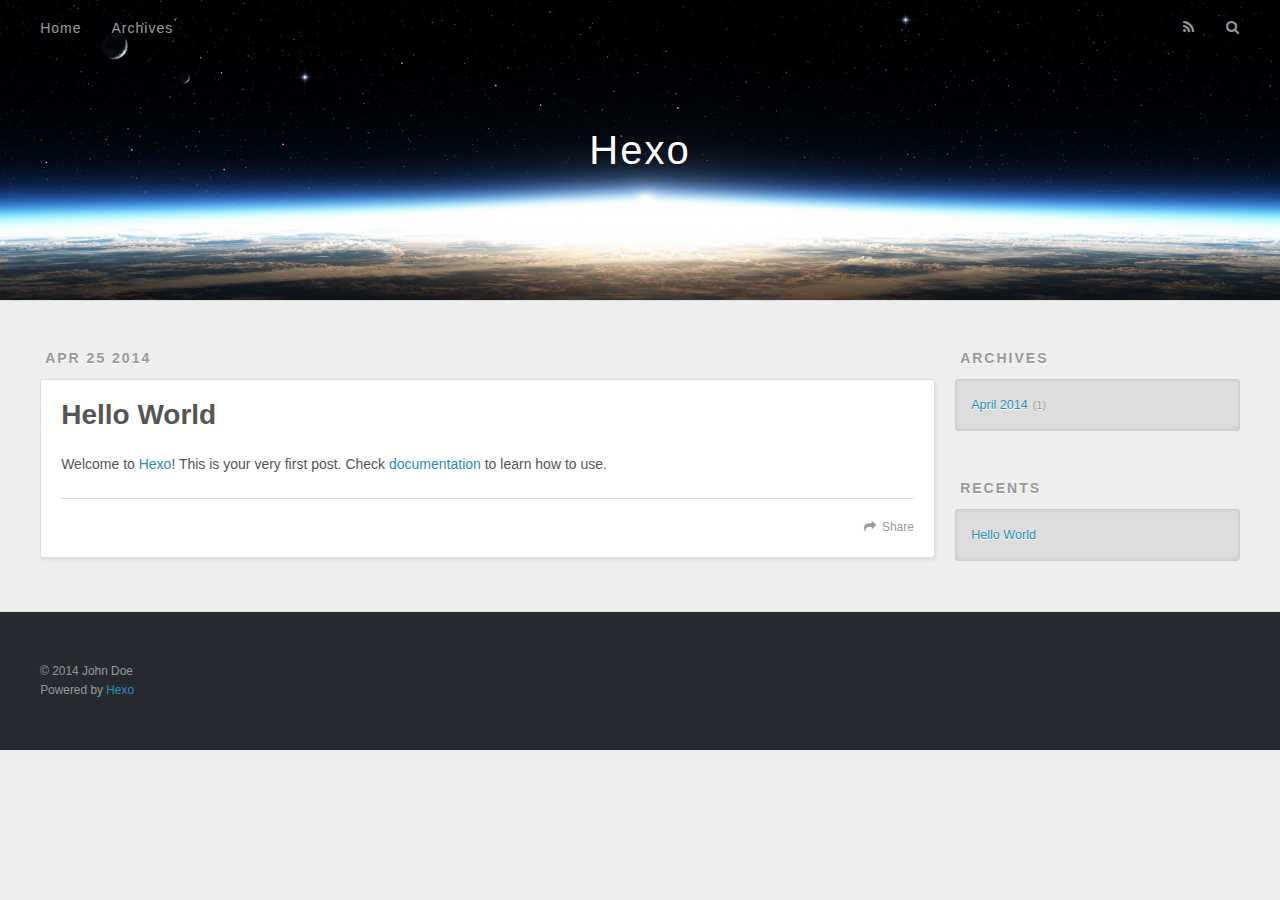
==== index.html @ 0c392cf2 "Site updated: 2014-04-25 20:49:40" ====
<!DOCTYPE html>
<html>
<head>
  <meta charset="utf-8">
  
  <title>Hexo</title>
  <meta name="viewport" content="width=device-width, initial-scale=1, maximum-scale=1">
  <meta content="website" property="og:type">
<meta property="og:title">
<meta content="http://yoursite.com/" property="og:url">
<meta property="og:image">
<meta content="Hexo" property="og:site_name">
<meta property="og:description">
<meta content="summary" name="twitter:card">
  
    <link rel="alternative" href="/atom.xml" title="Hexo" type="application/atom+xml">
  
  
    <link rel="icon" href="/favicon.png">
  
  <link href="http://fonts.googleapis.com/css?family=Source+Code+Pro" rel="stylesheet" type="text/css">
  <link rel="stylesheet" href="/css/style.css" type="text/css">
  <!--[if lt IE 9]><script src="//html5shiv.googlecode.com/svn/trunk/html5.js"></script><![endif]-->
  
</head>
<body>
  <div id="container">
    <div id="wrap">
      <header id="header">
  <div id="banner"></div>
  <div id="header-outer" class="outer">
    <div id="header-title" class="inner">
      <h1 id="logo-wrap">
        <a href="/" id="logo">Hexo</a>
      </h1>
      
    </div>
    <div id="header-inner" class="inner">
      <nav id="main-nav">
        <a id="main-nav-toggle" class="nav-icon"></a>
        
          <a class="main-nav-link" href="/">Home</a>
        
          <a class="main-nav-link" href="/archives">Archives</a>
        
      </nav>
      <nav id="sub-nav">
        
          <a id="nav-rss-link" class="nav-icon" href="/atom.xml" title="RSS Feed"></a>
        
        <a id="nav-search-btn" class="nav-icon" title="Search"></a>
      </nav>
      <div id="search-form-wrap">
        <form action="//google.com/search" method="get" accept-charset="UTF-8" class="search-form"><input type="search" name="q" results="0" class="search-form-input" placeholder="Search"><input type="submit" value="&#xF002;" class="search-form-submit"><input type="hidden" name="q" value="site:http://yoursite.com"></form>
      </div>
    </div>
  </div>
</header>
      <div class="outer">
        <section id="main">
  
    <article id="post-hello-world" class="article article-type-post" itemscope itemprop="blogPost">
  <div class="article-meta">
    <a href="/2014/04/25/hello-world/" class="article-date">
  <time datetime="2014-04-25T12:44:58.000Z" itemprop="datePublished">Apr 25 2014</time>
</a>
    
  </div>
  <div class="article-inner">
    
    
      <header class="article-header">
        
  
    <h1 itemprop="name">
      <a class="article-title" href="/2014/04/25/hello-world/">Hello World</a>
    </h1>
  

      </header>
    
    <div class="article-entry" itemprop="articleBody">
      
        <p>Welcome to <a href="http://hexo.io" target="_blank">Hexo</a>! This is your very first post. Check <a href="http://hexo.io/docs" target="_blank">documentation</a> to learn how to use.</p>

      
    </div>
    <footer class="article-footer">
      <a data-url="http://yoursite.com/2014/04/25/hello-world/" data-id="r6zhjzggxi345l9k" class="article-share-link">Share</a>
      
      
    </footer>
  </div>
  
</article>


  
  
</section>
        
          <aside id="sidebar">
  
    
  
    
  
    
  
    
  <div class="widget-wrap">
    <h3 class="widget-title">Archives</h3>
    <div class="widget">
      <ul class="archive-list"><li class="archive-list-item"><a class="archive-list-link" href="/archives/2014/04">April 2014</a><span class="archive-list-count">1</span></li></ul>
    </div>
  </div>

  
    
  <div class="widget-wrap">
    <h3 class="widget-title">Recents</h3>
    <div class="widget">
      <ul>
        
          <li>
            <a href="/2014/04/25/hello-world/">Hello World</a>
          </li>
        
      </ul>
    </div>
  </div>

  
</aside>
        
      </div>
      <footer id="footer">
  
  <div class="outer">
    <div id="footer-info" class="inner">
      &copy; 2014 John Doe<br>
      Powered by <a href="http://zespia.tw/hexo/" target="_blank">Hexo</a>
    </div>
  </div>
</footer>
    </div>
    <nav id="mobile-nav">
  
    <a href="/" class="mobile-nav-link">Home</a>
  
    <a href="/archives" class="mobile-nav-link">Archives</a>
  
</nav>
    

<script src="//ajax.googleapis.com/ajax/libs/jquery/2.0.3/jquery.min.js"></script>


<link rel="stylesheet" href="/fancybox/jquery.fancybox.css" media="screen" type="text/css">
<script src="/fancybox/jquery.fancybox.pack.js"></script>


<script type="text/javascript" src="/js/script.js"></script>
  </div>
</body>
</html>
---- css/style.css ----
body {
  zoom: 1;
  width: 100%;
}
body:before,
body:after {
  content: "";
  display: table;
}
body:after {
  clear: both;
}
html,
body,
div,
span,
applet,
object,
iframe,
h1,
h2,
h3,
h4,
h5,
h6,
p,
blockquote,
pre,
a,
abbr,
acronym,
address,
big,
cite,
code,
del,
dfn,
em,
img,
ins,
kbd,
q,
s,
samp,
small,
strike,
strong,
sub,
sup,
tt,
var,
dl,
dt,
dd,
ol,
ul,
li,
fieldset,
form,
label,
legend,
table,
caption,
tbody,
tfoot,
thead,
tr,
th,
td {
  margin: 0;
  padding: 0;
  border: 0;
  outline: 0;
  font-weight: inherit;
  font-style: inherit;
  font-family: inherit;
  font-size: 100%;
  vertical-align: baseline;
}
body {
  line-height: 1;
  color: #000;
  background: #fff;
}
ol,
ul {
  list-style: none;
}
table {
  border-collapse: separate;
  border-spacing: 0;
  vertical-align: middle;
}
caption,
th,
td {
  text-align: left;
  font-weight: normal;
  vertical-align: middle;
}
a img {
  border: none;
}
input,
button {
  margin: 0;
  padding: 0;
}
input::-moz-focus-inner,
button::-moz-focus-inner {
  border: 0;
  padding: 0;
}
@font-face {
  font-family: FontAwesome;
  font-style: normal;
  font-weight: normal;
  src: url("fonts/fontawesome-webfont.eot?v=#4.0.3");
  src: url("fonts/fontawesome-webfont.eot?#iefix&v=#4.0.3") format("embedded-opentype"), url("fonts/fontawesome-webfont.woff?v=#4.0.3") format("woff"), url("fonts/fontawesome-webfont.ttf?v=#4.0.3") format("truetype"), url("fonts/fontawesome-webfont.svg#fontawesomeregular?v=#4.0.3") format("svg");
}
html,
body,
#container {
  height: 100%;
}
body {
  background: #eee;
  font: 14px "Helvetica Neue", Helvetica, Arial, sans-serif;
}
.outer {
  zoom: 1;
  max-width: 1220px;
  margin: 0 auto;
  padding: 0 20px;
}
.outer:before,
.outer:after {
  content: "";
  display: table;
}
.outer:after {
  clear: both;
}
.inner {
  display: inline;
  float: left;
  width: 98.3333333333333%;
  margin: 0 0.8333333333333%;
}
.left,
.alignleft {
  float: left;
}
.right,
.alignright {
  float: right;
}
.clear {
  clear: both;
}
#container {
  position: relative;
}
.mobile-nav-on {
  overflow: hidden;
}
#wrap {
  height: 100%;
  width: 100%;
  position: absolute;
  top: 0;
  left: 0;
  -webkit-transition: 0.2s ease-out;
  -moz-transition: 0.2s ease-out;
  -o-transition: 0.2s ease-out;
  -ms-transition: 0.2s ease-out;
  transition: 0.2s ease-out;
  z-index: 1;
  background: #eee;
}
.mobile-nav-on #wrap {
  left: 280px;
}
@media screen and (min-width: 768px) {
  #main {
    display: inline;
    float: left;
    width: 73.3333333333333%;
    margin: 0 0.8333333333333%;
  }
}
.article-date,
.article-category-link,
.archive-year,
.widget-title {
  text-decoration: none;
  text-transform: uppercase;
  letter-spacing: 2px;
  color: #999;
  margin-bottom: 1em;
  margin-left: 5px;
  line-height: 1em;
  text-shadow: 0 1px #fff;
  font-weight: bold;
}
.article-inner,
.archive-article-inner {
  background: #fff;
  -webkit-box-shadow: 1px 2px 3px #ddd;
  box-shadow: 1px 2px 3px #ddd;
  border: 1px solid #ddd;
  -webkit-border-radius: 3px;
  border-radius: 3px;
}
.article-entry h1,
.widget h1 {
  font-size: 2em;
}
.article-entry h2,
.widget h2 {
  font-size: 1.5em;
}
.article-entry h3,
.widget h3 {
  font-size: 1.3em;
}
.article-entry h4,
.widget h4 {
  font-size: 1.2em;
}
.article-entry h5,
.widget h5 {
  font-size: 1em;
}
.article-entry h6,
.widget h6 {
  font-size: 1em;
  color: #999;
}
.article-entry hr,
.widget hr {
  border: 1px dashed #ddd;
}
.article-entry strong,
.widget strong {
  font-weight: bold;
}
.article-entry em,
.widget em,
.article-entry cite,
.widget cite {
  font-style: italic;
}
.article-entry sup,
.widget sup,
.article-entry sub,
.widget sub {
  font-size: 0.75em;
  line-height: 0;
  position: relative;
  vertical-align: baseline;
}
.article-entry sup,
.widget sup {
  top: -0.5em;
}
.article-entry sub,
.widget sub {
  bottom: -0.2em;
}
.article-entry small,
.widget small {
  font-size: 0.85em;
}
.article-entry acronym,
.widget acronym,
.article-entry abbr,
.widget abbr {
  border-bottom: 1px dotted;
}
.article-entry ul,
.widget ul,
.article-entry ol,
.widget ol,
.article-entry dl,
.widget dl {
  margin: 0 20px;
  line-height: 1.6em;
}
.article-entry ul ul,
.widget ul ul,
.article-entry ol ul,
.widget ol ul,
.article-entry ul ol,
.widget ul ol,
.article-entry ol ol,
.widget ol ol {
  margin-top: 0;
  margin-bottom: 0;
}
.article-entry ul,
.widget ul {
  list-style: disc;
}
.article-entry ol,
.widget ol {
  list-style: decimal;
}
.article-entry dt,
.widget dt {
  font-weight: bold;
}
#header {
  height: 300px;
  position: relative;
  border-bottom: 1px solid #ddd;
}
#header:before,
#header:after {
  content: "";
  position: absolute;
  left: 0;
  right: 0;
  height: 40px;
}
#header:before {
  top: 0;
  background: -webkit-linear-gradient(rgba(0,0,0,0.2), transparent);
  background: -moz-linear-gradient(rgba(0,0,0,0.2), transparent);
  background: -o-linear-gradient(rgba(0,0,0,0.2), transparent);
  background: -ms-linear-gradient(rgba(0,0,0,0.2), transparent);
  background: linear-gradient(rgba(0,0,0,0.2), transparent);
}
#header:after {
  bottom: 0;
  background: -webkit-linear-gradient(transparent, rgba(0,0,0,0.2));
  background: -moz-linear-gradient(transparent, rgba(0,0,0,0.2));
  background: -o-linear-gradient(transparent, rgba(0,0,0,0.2));
  background: -ms-linear-gradient(transparent, rgba(0,0,0,0.2));
  background: linear-gradient(transparent, rgba(0,0,0,0.2));
}
#header-outer {
  height: 100%;
  position: relative;
}
#header-inner {
  position: relative;
  overflow: hidden;
}
#banner {
  position: absolute;
  top: 0;
  left: 0;
  width: 100%;
  height: 100%;
  background: url("images/banner.jpg") center #000;
  -webkit-background-size: cover;
  -moz-background-size: cover;
  background-size: cover;
  z-index: -1;
}
#header-title {
  text-align: center;
  height: 40px;
  position: absolute;
  top: 50%;
  left: 0;
  margin-top: -20px;
}
#logo,
#subtitle {
  text-decoration: none;
  color: #fff;
  font-weight: 300;
  text-shadow: 0 1px 4px rgba(0,0,0,0.3);
}
#logo {
  font-size: 40px;
  line-height: 40px;
  letter-spacing: 2px;
}
#subtitle {
  font-size: 16px;
  line-height: 16px;
  letter-spacing: 1px;
}
#subtitle-wrap {
  margin-top: 16px;
}
#main-nav {
  float: left;
  margin-left: -15px;
}
.nav-icon,
.main-nav-link {
  float: left;
  color: #fff;
  opacity: 0.6;
  -ms-filter: "progid:DXImageTransform.Microsoft.Alpha(Opacity=60)";
  filter: alpha(opacity=60);
  text-decoration: none;
  text-shadow: 0 1px rgba(0,0,0,0.2);
  -webkit-transition: opacity 0.2s;
  -moz-transition: opacity 0.2s;
  -o-transition: opacity 0.2s;
  -ms-transition: opacity 0.2s;
  transition: opacity 0.2s;
  display: block;
  padding: 20px 15px;
}
.nav-icon:hover,
.main-nav-link:hover {
  opacity: 1;
  -ms-filter: none;
  filter: none;
}
.nav-icon {
  font-family: FontAwesome;
  text-align: center;
  font-size: 14px;
  width: 14px;
  height: 14px;
  padding: 20px 15px;
  position: relative;
  cursor: pointer;
}
.main-nav-link {
  font-weight: 300;
  letter-spacing: 1px;
}
@media screen and (max-width: 479px) {
  .main-nav-link {
    display: none;
  }
}
#main-nav-toggle {
  display: none;
}
#main-nav-toggle:before {
  content: "\f0c9";
}
@media screen and (max-width: 479px) {
  #main-nav-toggle {
    display: block;
  }
}
#sub-nav {
  float: right;
  margin-right: -15px;
}
#nav-rss-link:before {
  content: "\f09e";
}
#nav-search-btn:before {
  content: "\f002";
}
#search-form-wrap {
  position: absolute;
  top: 15px;
  width: 150px;
  height: 30px;
  right: -150px;
  opacity: 0;
  -ms-filter: "progid:DXImageTransform.Microsoft.Alpha(Opacity=0)";
  filter: alpha(opacity=0);
  -webkit-transition: 0.2s ease-out;
  -moz-transition: 0.2s ease-out;
  -o-transition: 0.2s ease-out;
  -ms-transition: 0.2s ease-out;
  transition: 0.2s ease-out;
}
#search-form-wrap.on {
  opacity: 1;
  -ms-filter: none;
  filter: none;
  right: 0;
}
@media screen and (max-width: 479px) {
  #search-form-wrap {
    width: 100%;
    right: -100%;
  }
}
.search-form {
  position: absolute;
  top: 0;
  left: 0;
  right: 0;
  background: #fff;
  padding: 5px 15px;
  -webkit-border-radius: 15px;
  border-radius: 15px;
  -webkit-box-shadow: 0 0 10px rgba(0,0,0,0.3);
  box-shadow: 0 0 10px rgba(0,0,0,0.3);
}
.search-form-input {
  border: none;
  background: none;
  color: #555;
  width: 100%;
  font: 13px "Helvetica Neue", Helvetica, Arial, sans-serif;
  outline: none;
}
.search-form-input::-webkit-search-results-decoration,
.search-form-input::-webkit-search-cancel-button {
  -webkit-appearance: none;
}
.search-form-submit {
  position: absolute;
  top: 50%;
  right: 10px;
  margin-top: -7px;
  font: 13px FontAwesome;
  border: none;
  background: none;
  color: #bbb;
  cursor: pointer;
}
.search-form-submit:hover,
.search-form-submit:focus {
  color: #777;
}
.article {
  margin: 50px 0;
}
.article-inner {
  overflow: hidden;
}
.article-meta {
  zoom: 1;
}
.article-meta:before,
.article-meta:after {
  content: "";
  display: table;
}
.article-meta:after {
  clear: both;
}
.article-date {
  float: left;
}
.article-category {
  float: left;
  line-height: 1em;
  color: #ccc;
  text-shadow: 0 1px #fff;
  margin-left: 8px;
}
.article-category:before {
  content: "\2022";
}
.article-category-link {
  margin: 0 12px 1em;
}
.article-header {
  padding: 20px 20px 0;
}
.article-title {
  text-decoration: none;
  font-size: 2em;
  font-weight: bold;
  color: #555;
  line-height: 1.1em;
  -webkit-transition: color 0.2s;
  -moz-transition: color 0.2s;
  -o-transition: color 0.2s;
  -ms-transition: color 0.2s;
  transition: color 0.2s;
}
a.article-title:hover {
  color: #258fb8;
}
.article-entry {
  zoom: 1;
  color: #555;
  padding: 0 20px;
}
.article-entry:before,
.article-entry:after {
  content: "";
  display: table;
}
.article-entry:after {
  clear: both;
}
.article-entry p,
.article-entry table {
  line-height: 1.6em;
  margin: 1.6em 0;
}
.article-entry h1,
.article-entry h2,
.article-entry h3,
.article-entry h4,
.article-entry h5,
.article-entry h6 {
  font-weight: bold;
}
.article-entry h1,
.article-entry h2,
.article-entry h3,
.article-entry h4,
.article-entry h5,
.article-entry h6 {
  line-height: 1.1em;
  margin: 1.1em 0;
}
.article-entry a {
  color: #258fb8;
  text-decoration: none;
}
.article-entry a:hover {
  text-decoration: underline;
}
.article-entry ul,
.article-entry ol,
.article-entry dl {
  margin-top: 1.6em;
  margin-bottom: 1.6em;
}
.article-entry img,
.article-entry video {
  max-width: 100%;
  height: auto;
  display: block;
  margin: auto;
}
.article-entry iframe {
  border: none;
}
.article-entry table {
  width: 100%;
  border-collapse: collapse;
  border-spacing: 0;
}
.article-entry th {
  font-weight: bold;
  border-bottom: 3px solid #ddd;
  padding-bottom: 0.5em;
}
.article-entry td {
  border-bottom: 1px solid #ddd;
  padding: 10px 0;
}
.article-entry blockquote {
  font-family: Georgia, "Times New Roman", serif;
  font-size: 1.4em;
  margin: 1.6em 20px;
  text-align: center;
}
.article-entry blockquote footer {
  font-size: 14px;
  margin: 1.6em 0;
  font-family: "Helvetica Neue", Helvetica, Arial, sans-serif;
}
.article-entry blockquote footer cite:before {
  content: "—";
  padding: 0 0.5em;
}
.article-entry .pullquote {
  text-align: left;
  width: 45%;
  margin: 0;
}
.article-entry .pullquote.left {
  margin-left: 0.5em;
  margin-right: 1em;
}
.article-entry .pullquote.right {
  margin-right: 0.5em;
  margin-left: 1em;
}
.article-entry .caption {
  color: #999;
  display: block;
  font-size: 0.9em;
  margin-top: 0.5em;
  position: relative;
  text-align: center;
}
.article-entry .video-container {
  position: relative;
  padding-top: 56.25%;
  height: 0;
  overflow: hidden;
}
.article-entry .video-container iframe,
.article-entry .video-container object,
.article-entry .video-container embed {
  position: absolute;
  top: 0;
  left: 0;
  width: 100%;
  height: 100%;
  margin-top: 0;
}
.article-more-link a {
  display: inline-block;
  line-height: 1em;
  padding: 6px 15px;
  -webkit-border-radius: 15px;
  border-radius: 15px;
  background: #eee;
  color: #999;
  text-shadow: 0 1px #fff;
  text-decoration: none;
}
.article-more-link a:hover {
  background: #258fb8;
  color: #fff;
  text-decoration: none;
  text-shadow: 0 1px #1e7293;
}
.article-footer {
  zoom: 1;
  font-size: 0.85em;
  line-height: 1.6em;
  border-top: 1px solid #ddd;
  padding-top: 1.6em;
  margin: 0 20px 20px;
}
.article-footer:before,
.article-footer:after {
  content: "";
  display: table;
}
.article-footer:after {
  clear: both;
}
.article-footer a {
  color: #999;
  text-decoration: none;
}
.article-footer a:hover {
  color: #555;
}
.article-tag-list-item {
  float: left;
  margin-right: 10px;
}
.article-tag-list-link:before {
  content: "#";
}
.article-comment-link {
  float: right;
}
.article-comment-link:before {
  content: "\f075";
  font-family: FontAwesome;
  padding-right: 8px;
}
.article-share-link {
  cursor: pointer;
  float: right;
  margin-left: 20px;
}
.article-share-link:before {
  content: "\f064";
  font-family: FontAwesome;
  padding-right: 6px;
}
#article-nav {
  zoom: 1;
  position: relative;
}
#article-nav:before,
#article-nav:after {
  content: "";
  display: table;
}
#article-nav:after {
  clear: both;
}
@media screen and (min-width: 768px) {
  #article-nav {
    margin: 50px 0;
  }
  #article-nav:before {
    width: 8px;
    height: 8px;
    position: absolute;
    top: 50%;
    left: 50%;
    margin-top: -4px;
    margin-left: -4px;
    content: "";
    -webkit-border-radius: 50%;
    border-radius: 50%;
    background: #ddd;
    -webkit-box-shadow: 0 1px 2px #fff;
    box-shadow: 0 1px 2px #fff;
  }
}
.article-nav-link-wrap {
  text-decoration: none;
  text-shadow: 0 1px #fff;
  color: #999;
  -webkit-box-sizing: border-box;
  -moz-box-sizing: border-box;
  box-sizing: border-box;
  margin-top: 50px;
  text-align: center;
  display: block;
}
.article-nav-link-wrap:hover {
  color: #555;
}
@media screen and (min-width: 768px) {
  .article-nav-link-wrap {
    width: 50%;
    margin-top: 0;
  }
}
@media screen and (min-width: 768px) {
  #article-nav-newer {
    float: left;
    text-align: right;
    padding-right: 20px;
  }
}
@media screen and (min-width: 768px) {
  #article-nav-older {
    float: right;
    text-align: left;
    padding-left: 20px;
  }
}
.article-nav-caption {
  text-transform: uppercase;
  letter-spacing: 2px;
  color: #ddd;
  line-height: 1em;
  font-weight: bold;
}
#article-nav-newer .article-nav-caption {
  margin-right: -2px;
}
.article-nav-title {
  font-size: 0.85em;
  line-height: 1.6em;
  margin-top: 0.5em;
}
.article-share-box {
  position: absolute;
  display: none;
  background: #fff;
  -webkit-box-shadow: 1px 2px 10px rgba(0,0,0,0.2);
  box-shadow: 1px 2px 10px rgba(0,0,0,0.2);
  -webkit-border-radius: 3px;
  border-radius: 3px;
  margin-left: -145px;
  overflow: hidden;
  z-index: 1;
}
.article-share-box.on {
  display: block;
}
.article-share-input {
  width: 100%;
  background: none;
  -webkit-box-sizing: border-box;
  -moz-box-sizing: border-box;
  box-sizing: border-box;
  font: 14px "Helvetica Neue", Helvetica, Arial, sans-serif;
  padding: 0 15px;
  color: #555;
  outline: none;
  border: 1px solid #ddd;
  -webkit-border-radius: 3px 3px 0 0;
  border-radius: 3px 3px 0 0;
  height: 36px;
  line-height: 36px;
}
.article-share-links {
  zoom: 1;
  background: #eee;
}
.article-share-links:before,
.article-share-links:after {
  content: "";
  display: table;
}
.article-share-links:after {
  clear: both;
}
.article-share-twitter,
.article-share-facebook,
.article-share-pinterest,
.article-share-google {
  width: 50px;
  height: 36px;
  display: block;
  float: left;
  position: relative;
  color: #999;
  text-shadow: 0 1px #fff;
}
.article-share-twitter:before,
.article-share-facebook:before,
.article-share-pinterest:before,
.article-share-google:before {
  font-size: 20px;
  font-family: FontAwesome;
  width: 20px;
  height: 20px;
  position: absolute;
  top: 50%;
  left: 50%;
  margin-top: -10px;
  margin-left: -10px;
  text-align: center;
}
.article-share-twitter:hover,
.article-share-facebook:hover,
.article-share-pinterest:hover,
.article-share-google:hover {
  color: #fff;
}
.article-share-twitter:before {
  content: "\f099";
}
.article-share-twitter:hover {
  background: #00aced;
  text-shadow: 0 1px #008abe;
}
.article-share-facebook:before {
  content: "\f09a";
}
.article-share-facebook:hover {
  background: #3b5998;
  text-shadow: 0 1px #2f477a;
}
.article-share-pinterest:before {
  content: "\f0d2";
}
.article-share-pinterest:hover {
  background: #cb2027;
  text-shadow: 0 1px #a21a1f;
}
.article-share-google:before {
  content: "\f0d5";
}
.article-share-google:hover {
  background: #dd4b39;
  text-shadow: 0 1px #be3221;
}
.article-gallery {
  background: #000;
  position: relative;
}
.article-gallery-photos {
  position: relative;
  overflow: hidden;
}
.article-gallery-img {
  display: none;
  max-width: 100%;
}
.article-gallery-img:first-child {
  display: block;
}
.article-gallery-img.loaded {
  position: absolute;
  display: block;
}
.article-gallery-img img {
  display: block;
  max-width: 100%;
  margin: 0 auto;
}
#comments {
  background: #fff;
  -webkit-box-shadow: 1px 2px 3px #ddd;
  box-shadow: 1px 2px 3px #ddd;
  padding: 20px;
  border: 1px solid #ddd;
  -webkit-border-radius: 3px;
  border-radius: 3px;
  margin: 50px 0;
}
#comments a {
  color: #258fb8;
}
.archives-wrap {
  margin: 50px 0;
}
.archives {
  zoom: 1;
}
.archives:before,
.archives:after {
  content: "";
  display: table;
}
.archives:after {
  clear: both;
}
.archive-year-wrap {
  margin-bottom: 1em;
}
.archives {
  -webkit-column-gap: 10px;
  -moz-column-gap: 10px;
  column-gap: 10px;
}
@media screen and (min-width: 480px) and (max-width: 767px) {
  .archives {
    -webkit-column-count: 2;
    -moz-column-count: 2;
    column-count: 2;
  }
}
@media screen and (min-width: 768px) {
  .archives {
    -webkit-column-count: 3;
    -moz-column-count: 3;
    column-count: 3;
  }
}
.archive-article {
  -webkit-column-break-inside: avoid;
  page-break-inside: avoid;
  overflow: hidden;
  break-inside: avoid-column;
}
.archive-article-inner {
  padding: 10px;
  margin-bottom: 15px;
}
.archive-article-title {
  text-decoration: none;
  font-weight: bold;
  color: #555;
  -webkit-transition: color 0.2s;
  -moz-transition: color 0.2s;
  -o-transition: color 0.2s;
  -ms-transition: color 0.2s;
  transition: color 0.2s;
  line-height: 1.6em;
}
.archive-article-title:hover {
  color: #258fb8;
}
.archive-article-footer {
  margin-top: 1em;
}
.archive-article-date {
  color: #999;
  text-decoration: none;
  font-size: 0.85em;
  line-height: 1em;
  margin-bottom: 0.5em;
  display: block;
}
#page-nav {
  zoom: 1;
  margin: 50px auto;
  background: #fff;
  -webkit-box-shadow: 1px 2px 3px #ddd;
  box-shadow: 1px 2px 3px #ddd;
  border: 1px solid #ddd;
  -webkit-border-radius: 3px;
  border-radius: 3px;
  text-align: center;
  color: #999;
  overflow: hidden;
}
#page-nav:before,
#page-nav:after {
  content: "";
  display: table;
}
#page-nav:after {
  clear: both;
}
#page-nav a,
#page-nav span {
  padding: 10px 20px;
}
#page-nav a {
  color: #999;
  text-decoration: none;
}
#page-nav a:hover {
  background: #999;
  color: #fff;
}
#page-nav .prev {
  float: left;
}
#page-nav .next {
  float: right;
}
#page-nav .page-number {
  display: inline-block;
}
@media screen and (max-width: 479px) {
  #page-nav .page-number {
    display: none;
  }
}
#page-nav .current {
  color: #555;
  font-weight: bold;
}
#page-nav .space {
  color: #ddd;
}
#footer {
  background: #262a30;
  padding: 50px 0;
  border-top: 1px solid #ddd;
  color: #999;
}
#footer a {
  color: #258fb8;
  text-decoration: none;
}
#footer a:hover {
  text-decoration: underline;
}
#footer-info {
  line-height: 1.6em;
  font-size: 0.85em;
}
.article-entry pre,
.article-entry .highlight {
  background: #2d2d2d;
  margin: 0 -20px;
  padding: 15px 20px;
  border-style: solid;
  border-color: #ddd;
  border-width: 1px 0;
  overflow: auto;
  color: #ccc;
  line-height: 22.400000000000002px;
}
.article-entry .highlight .gutter pre,
.article-entry .gist .gist-file .gist-data .line-numbers {
  color: #666;
  font-size: 0.85em;
}
.article-entry pre,
.article-entry code {
  font-family: "Source Code Pro", Consolas, Monaco, Menlo, Consolas, monospace;
}
.article-entry code {
  background: #eee;
  text-shadow: 0 1px #fff;
  padding: 0 0.3em;
}
.article-entry pre code {
  background: none;
  text-shadow: none;
  padding: 0;
}
.article-entry .highlight pre {
  border: none;
  margin: 0;
  padding: 0;
}
.article-entry .highlight table {
  margin: 0;
  width: auto;
}
.article-entry .highlight td {
  border: none;
  padding: 0;
}
.article-entry .highlight figcaption {
  zoom: 1;
  font-size: 0.85em;
  color: #999;
  line-height: 1em;
  margin-bottom: 1em;
}
.article-entry .highlight figcaption:before,
.article-entry .highlight figcaption:after {
  content: "";
  display: table;
}
.article-entry .highlight figcaption:after {
  clear: both;
}
.article-entry .highlight figcaption a {
  float: right;
}
.article-entry .highlight .gutter pre {
  text-align: right;
  padding-right: 20px;
}
.article-entry .gist {
  margin: 0 -20px;
  border-style: solid;
  border-color: #ddd;
  border-width: 1px 0;
  background: #2d2d2d;
  padding: 15px 20px 15px 0;
}
.article-entry .gist .gist-file {
  border: none;
  font-family: "Source Code Pro", Consolas, Monaco, Menlo, Consolas, monospace;
  margin: 0;
}
.article-entry .gist .gist-file .gist-data {
  background: none;
  border: none;
}
.article-entry .gist .gist-file .gist-data .line-numbers {
  background: none;
  border: none;
  padding: 0 20px 0 0;
}
.article-entry .gist .gist-file .gist-data .line-data {
  padding: 0 !important;
}
.article-entry .gist .gist-file .highlight {
  margin: 0;
  padding: 0;
  border: none;
}
.article-entry .gist .gist-file .gist-meta {
  background: #2d2d2d;
  color: #999;
  font: 0.85em "Helvetica Neue", Helvetica, Arial, sans-serif;
  text-shadow: 0 0;
  padding: 0;
  margin-top: 1em;
  margin-left: 20px;
}
.article-entry .gist .gist-file .gist-meta a {
  color: #258fb8;
  font-weight: normal;
}
.article-entry .gist .gist-file .gist-meta a:hover {
  text-decoration: underline;
}
pre .comment,
pre .title {
  color: #999;
}
pre .variable,
pre .attribute,
pre .tag,
pre .regexp,
pre .ruby .constant,
pre .xml .tag .title,
pre .xml .pi,
pre .xml .doctype,
pre .html .doctype,
pre .css .id,
pre .css .class,
pre .css .pseudo {
  color: #f2777a;
}
pre .number,
pre .preprocessor,
pre .built_in,
pre .literal,
pre .params,
pre .constant {
  color: #f99157;
}
pre .class,
pre .ruby .class .title,
pre .css .rules .attribute {
  color: #9c9;
}
pre .string,
pre .value,
pre .inheritance,
pre .header,
pre .ruby .symbol,
pre .xml .cdata {
  color: #9c9;
}
pre .css .hexcolor {
  color: #6cc;
}
pre .function,
pre .python .decorator,
pre .python .title,
pre .ruby .function .title,
pre .ruby .title .keyword,
pre .perl .sub,
pre .javascript .title,
pre .coffeescript .title {
  color: #69c;
}
pre .keyword,
pre .javascript .function {
  color: #c9c;
}
#mobile-nav {
  position: absolute;
  top: 0;
  left: 0;
  width: 280px;
  height: 100%;
  background: #191919;
  border-right: 1px solid #fff;
}
.mobile-nav-link {
  display: block;
  color: #999;
  text-decoration: none;
  padding: 15px 20px;
  font-weight: bold;
}
.mobile-nav-link:hover {
  color: #fff;
}
@media screen and (min-width: 768px) {
  #sidebar {
    display: inline;
    float: left;
    width: 23.3333333333333%;
    margin: 0 0.8333333333333%;
  }
}
.widget-wrap {
  margin: 50px 0;
}
.widget {
  color: #777;
  text-shadow: 0 1px #fff;
  background: #ddd;
  -webkit-box-shadow: 0 -1px 4px #ccc inset;
  box-shadow: 0 -1px 4px #ccc inset;
  border: 1px solid #ccc;
  padding: 15px;
  -webkit-border-radius: 3px;
  border-radius: 3px;
}
.widget a {
  color: #258fb8;
  text-decoration: none;
}
.widget a:hover {
  text-decoration: underline;
}
.widget ul ul,
.widget ol ul,
.widget dl ul,
.widget ul ol,
.widget ol ol,
.widget dl ol,
.widget ul dl,
.widget ol dl,
.widget dl dl {
  margin-left: 15px;
  list-style: disc;
}
.widget {
  line-height: 1.6em;
  word-wrap: break-word;
  font-size: 0.9em;
}
.widget ul,
.widget ol {
  list-style: none;
  margin: 0;
}
.widget ul ul,
.widget ol ul,
.widget ul ol,
.widget ol ol {
  margin: 0 20px;
}
.widget ul ul,
.widget ol ul {
  list-style: disc;
}
.widget ul ol,
.widget ol ol {
  list-style: decimal;
}
.category-list-count,
.tag-list-count,
.archive-list-count {
  padding-left: 5px;
  color: #999;
  font-size: 0.85em;
}
.category-list-count:before,
.tag-list-count:before,
.archive-list-count:before {
  content: "(";
}
.category-list-count:after,
.tag-list-count:after,
.archive-list-count:after {
  content: ")";
}
.tagcloud a {
  margin-right: 5px;
}
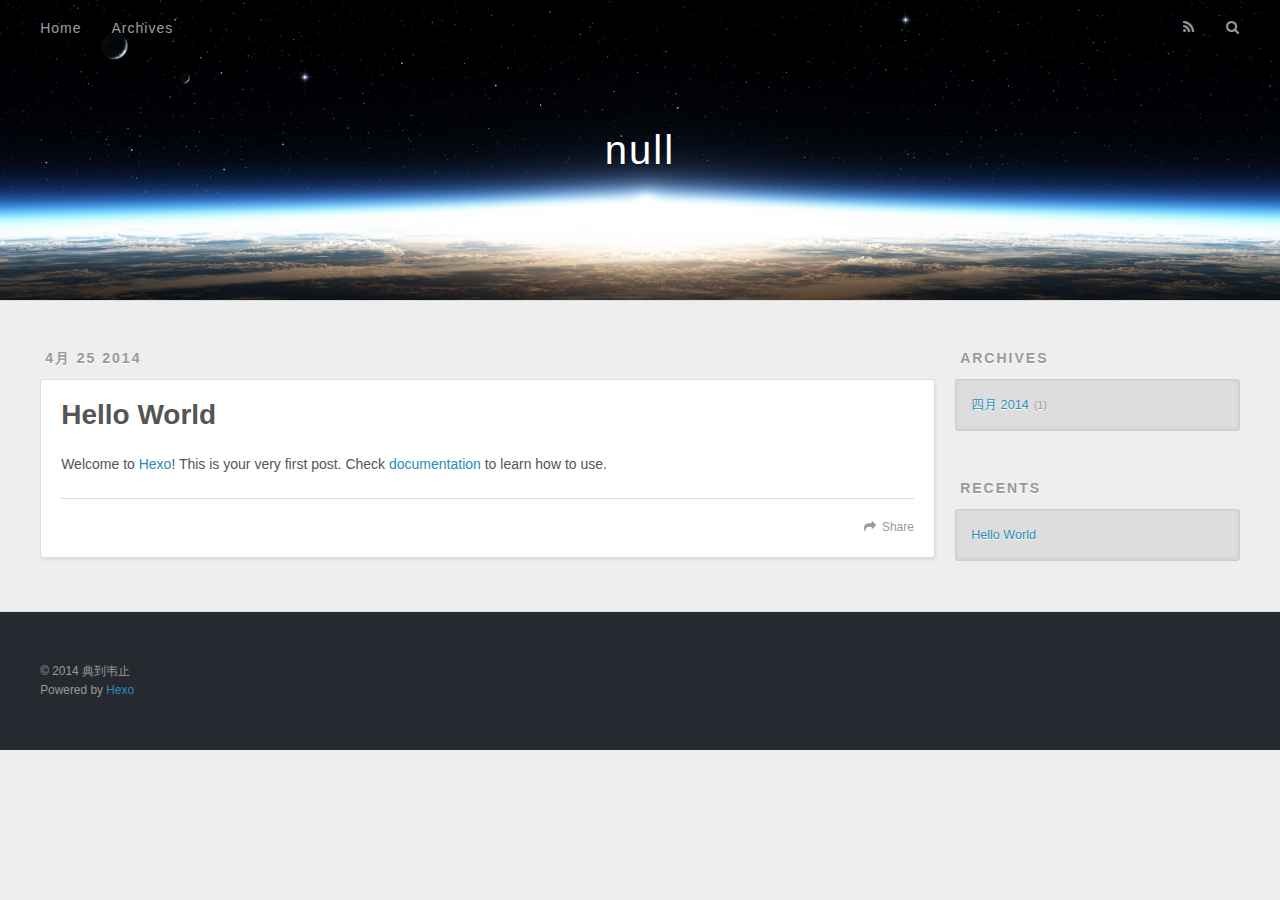
==== commit 695f67ed: "Site updated: 2014-04-25 21:26:06" ====
--- a/index.html
+++ b/index.html
@@ -3,17 +3,17 @@
 <head>
   <meta charset="utf-8">
   
-  <title>Hexo</title>
+  <title>null</title>
   <meta name="viewport" content="width=device-width, initial-scale=1, maximum-scale=1">
   <meta content="website" property="og:type">
 <meta property="og:title">
 <meta content="http://yoursite.com/" property="og:url">
 <meta property="og:image">
-<meta content="Hexo" property="og:site_name">
+<meta property="og:site_name">
 <meta property="og:description">
 <meta content="summary" name="twitter:card">
   
-    <link rel="alternative" href="/atom.xml" title="Hexo" type="application/atom+xml">
+    <link rel="alternative" href="/atom.xml" title="null" type="application/atom+xml">
   
   
     <link rel="icon" href="/favicon.png">
@@ -31,7 +31,7 @@
   <div id="header-outer" class="outer">
     <div id="header-title" class="inner">
       <h1 id="logo-wrap">
-        <a href="/" id="logo">Hexo</a>
+        <a href="/" id="logo">null</a>
       </h1>
       
     </div>
@@ -62,7 +62,7 @@
     <article id="post-hello-world" class="article article-type-post" itemscope itemprop="blogPost">
   <div class="article-meta">
     <a href="/2014/04/25/hello-world/" class="article-date">
-  <time datetime="2014-04-25T12:44:58.000Z" itemprop="datePublished">Apr 25 2014</time>
+  <time datetime="2014-04-25T12:44:58.000Z" itemprop="datePublished">4月 25 2014</time>
 </a>
     
   </div>
@@ -86,7 +86,7 @@
       
     </div>
     <footer class="article-footer">
-      <a data-url="http://yoursite.com/2014/04/25/hello-world/" data-id="r6zhjzggxi345l9k" class="article-share-link">Share</a>
+      <a data-url="http://yoursite.com/2014/04/25/hello-world/" data-id="r254xounufmqp61h" class="article-share-link">Share</a>
       
       
     </footer>
@@ -111,7 +111,7 @@
   <div class="widget-wrap">
     <h3 class="widget-title">Archives</h3>
     <div class="widget">
-      <ul class="archive-list"><li class="archive-list-item"><a class="archive-list-link" href="/archives/2014/04">April 2014</a><span class="archive-list-count">1</span></li></ul>
+      <ul class="archive-list"><li class="archive-list-item"><a class="archive-list-link" href="/archives/2014/04">四月 2014</a><span class="archive-list-count">1</span></li></ul>
     </div>
   </div>
 
@@ -138,7 +138,7 @@
   
   <div class="outer">
     <div id="footer-info" class="inner">
-      &copy; 2014 John Doe<br>
+      &copy; 2014 典到韦止<br>
       Powered by <a href="http://zespia.tw/hexo/" target="_blank">Hexo</a>
     </div>
   </div>
